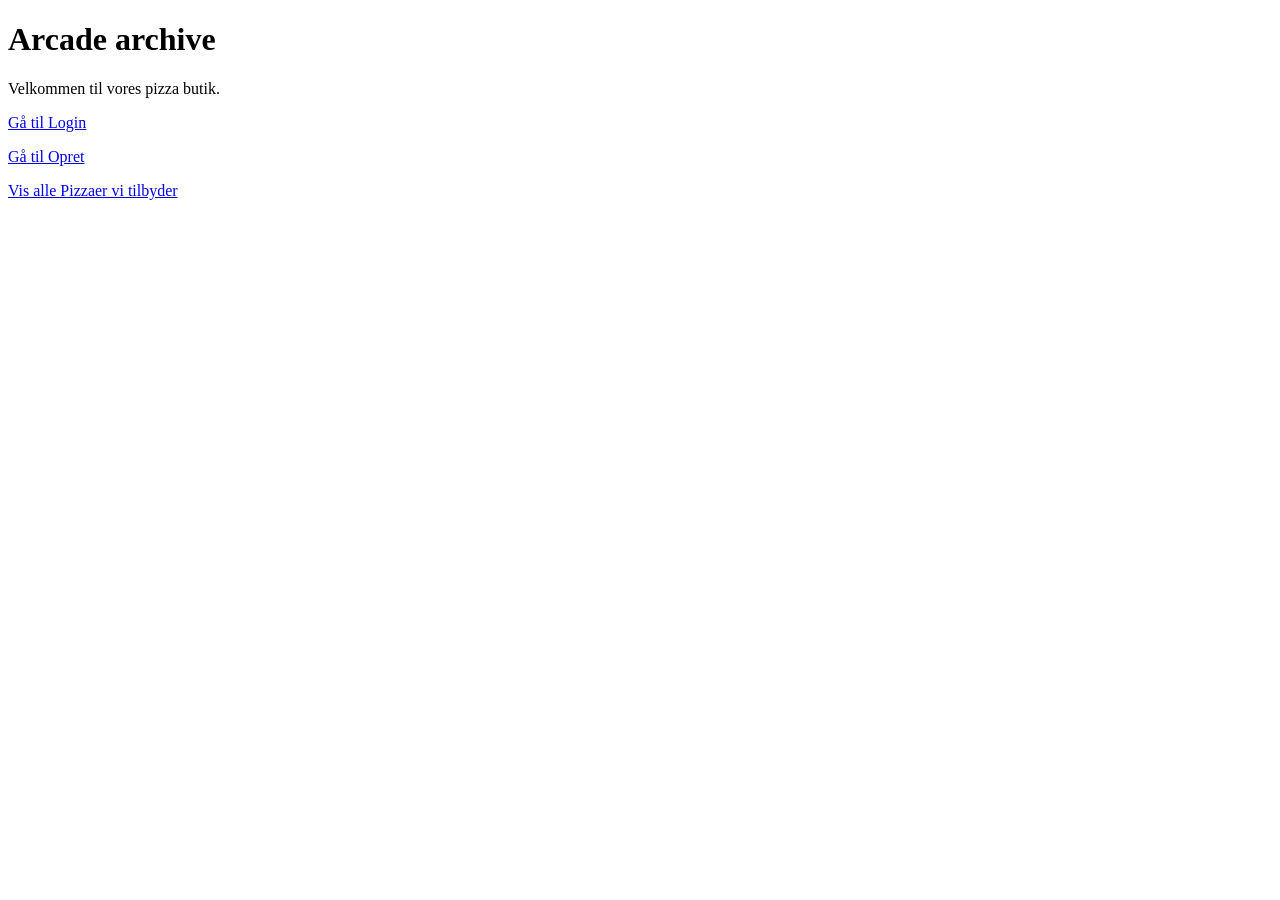
==== src/main/resources/templates/index.html @ 99c7da88 "Initial commit" ====
<!DOCTYPE html>
<html lang="da" xmlns:th="http://www.thymeleaf.org">
<head>
    <meta charset="UTF-8">
    <title>PizzaParadise</title>
</head>
<body>
<h1>Arcade archive</h1>

<p>Velkommen til vores pizza butik.</p>

<p><a href="/login">Gå til Login</a></p>
<p><a href="/createUser">Gå til Opret</a></p>
<p><a href="/users">Vis alle Pizzaer vi tilbyder</a></p>

</body>
</html>
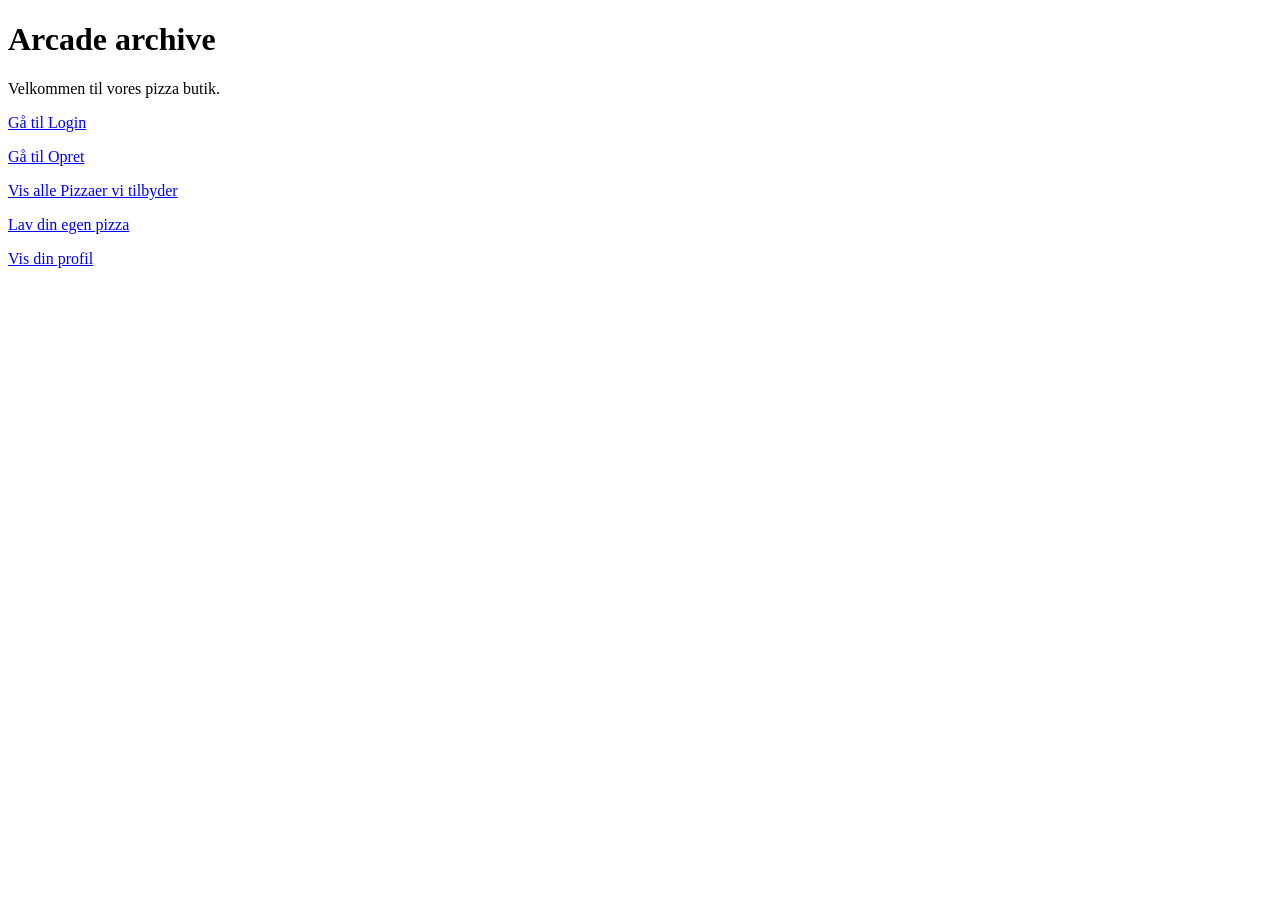
==== commit 7f75eeca: "semi" ====
--- a/src/main/resources/templates/index.html
+++ b/src/main/resources/templates/index.html
@@ -11,7 +11,10 @@
 
 <p><a href="/login">Gå til Login</a></p>
 <p><a href="/createUser">Gå til Opret</a></p>
-<p><a href="/users">Vis alle Pizzaer vi tilbyder</a></p>
+<p><a href="/pizza-list">Vis alle Pizzaer vi tilbyder</a></p>
+<p><a href="/createPizza">Lav din egen pizza</a></p>
+
+<p><a href="/profile">Vis din profil</a></p>
 
 </body>
 </html>
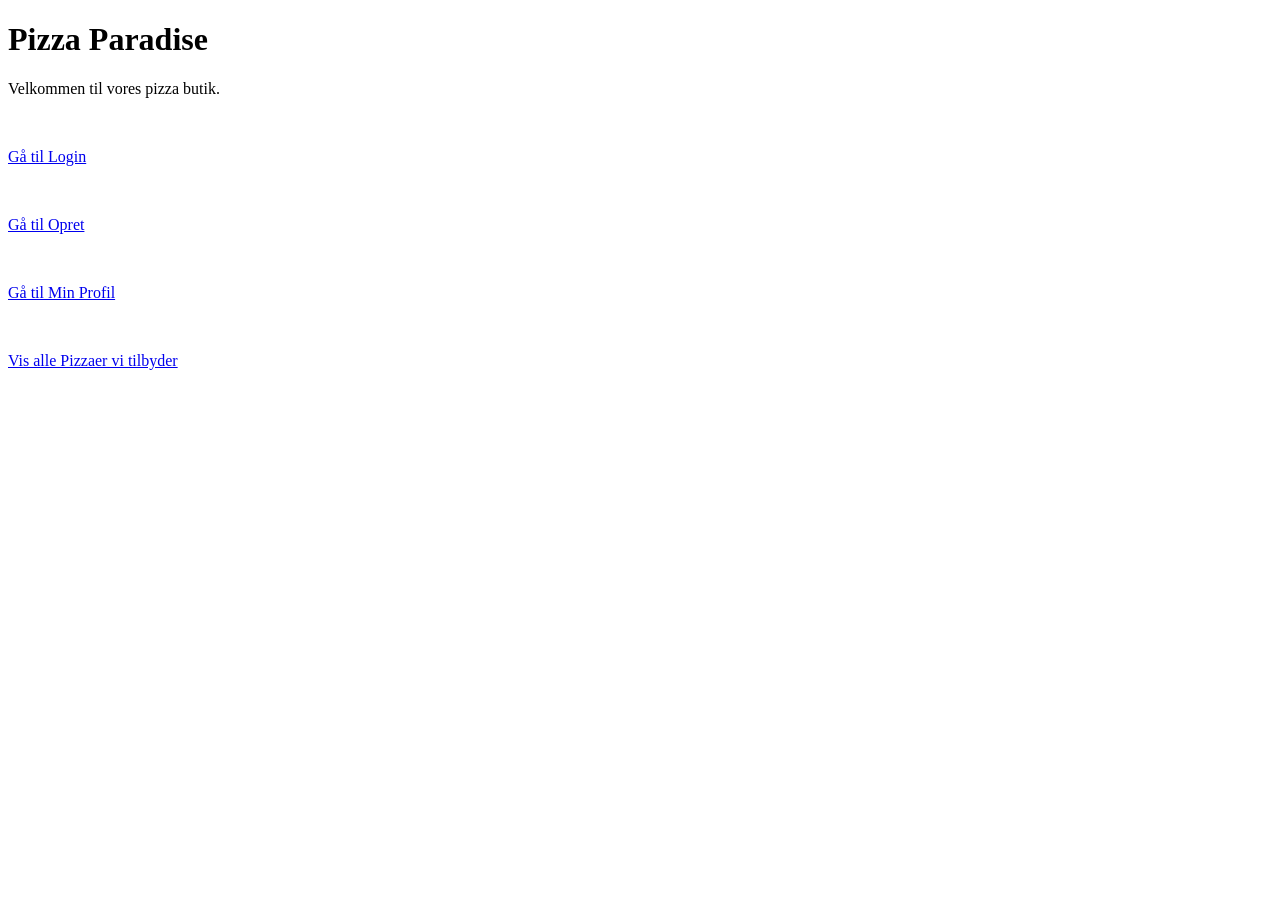
==== commit 52056cbf: "Needs looking at sessions" ====
--- a/src/main/resources/templates/index.html
+++ b/src/main/resources/templates/index.html
@@ -5,16 +5,25 @@
     <title>PizzaParadise</title>
 </head>
 <body>
-<h1>Arcade archive</h1>
 
-<p>Velkommen til vores pizza butik.</p>
+<h1>Pizza Paradise</h1>
+<div className="menu">
+    <p>Velkommen til vores pizza butik.</p> <br>
 
-<p><a href="/login">Gå til Login</a></p>
-<p><a href="/createUser">Gå til Opret</a></p>
-<p><a href="/pizza-list">Vis alle Pizzaer vi tilbyder</a></p>
-<p><a href="/createPizza">Lav din egen pizza</a></p>
+    <p th:if="${user == null or !user.currentLogin}">
+        <a href="/login">Gå til Login</a>
+    </p> <br>
 
-<p><a href="/profile">Vis din profil</a></p>
+    <p th:if="${user == null or !user.currentLogin}">
+        <a href="/createUser">Gå til Opret</a>
+    </p> <br>
+
+    <p th:if="${user != null and user.currentLogin}">
+        <a href="/profile">Gå til Min Profil</a>
+    </p> <br>
+
+    <p><a href="/pizza-list">Vis alle Pizzaer vi tilbyder</a></p>
+</div>
 
 </body>
-</html>+</html>
